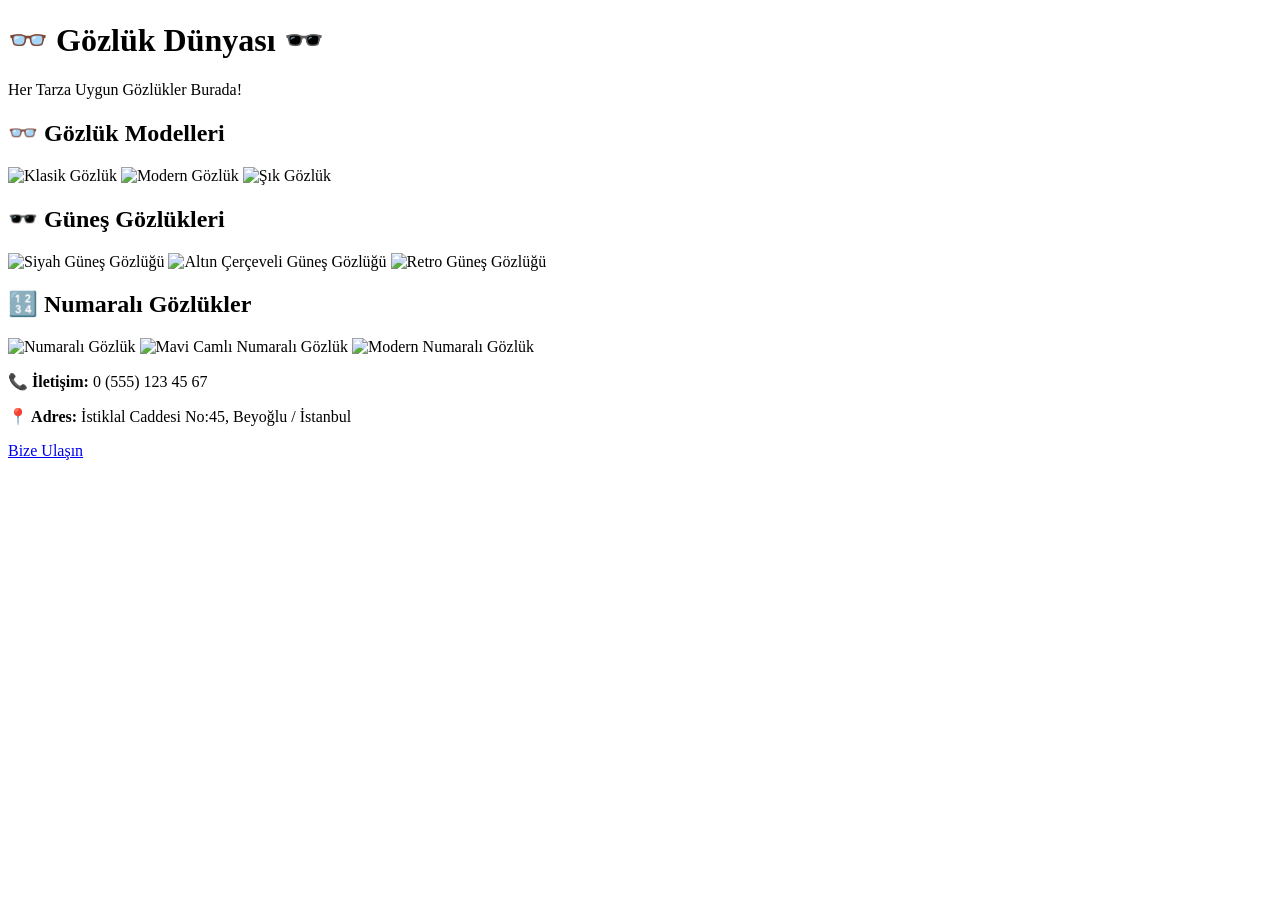
==== ayse.html @ 5eae50dd "Add files via upload" ====
<!DOCTYPE html>
<html lang="tr">
<head>
  <meta charset="UTF-8">
  <meta name="viewport" content="width=device-width, initial-scale=1.0">
  <title>👓 Gözlük Dünyası 🕶️</title>
  <link rel="stylesheet" href="ayse.css">
</head>

<body>

  <header>
    <h1>👓 Gözlük Dünyası 🕶️</h1>
    <p>Her Tarza Uygun Gözlükler Burada!</p>
  </header>

  <section id="gozluk">
    <h2>👓 Gözlük Modelleri</h2>
    <div class="gallery">
      <img src="https://floimages.mncdn.com/mnpadding/600/900/FFFFFF/media/catalog/product/25-04/15/201483284-5-1744706606.jpg?w=600" alt="Klasik Gözlük">
      <img src="https://encrypted-tbn0.gstatic.com/images?q=tbn:ANd9GcRgSALsBiDoTCR8tlWPqTqecoaVN6x4Gh2Okw&s" alt="Modern Gözlük">
      <img src="https://i11.haber7.net//haber/haber7/photos/2021/23/s9NhR_1623591334_0497.jpg" alt="Şık Gözlük">
    </div>
  </section>

  <section id="gunes">
    <h2>🕶️ Güneş Gözlükleri</h2>
    <div class="gallery">
      <img src="https://static.ticimax.cloud/cdn-cgi/image/width=-,quality=85/63146/uploads/urunresimleri/buyuk/rosalin-kadin-cat-eye-gunes-gozlugu-si-a81e-4.jpg" alt="Siyah Güneş Gözlüğü">
      <img src="https://static.ticimax.cloud/cdn-cgi/image/width=-,quality=85/63146/uploads/urunresimleri/buyuk/gurlz-kadin-cat-eye-gunes-gozlugu-gri-230-47.jpg" alt="Altın Çerçeveli Güneş Gözlüğü">
      <img src="https://cdn.modamizbir.com/Uploads/UrunResimleri/buyuk/0156-polo-uk-kadin-gunes-gozlugu-111455-1038289410.jpg" alt="Retro Güneş Gözlüğü">
    </div>
  </section>

  <section id="numarali">
    <h2>🔢 Numaralı Gözlükler</h2>
    <div class="gallery">
      <img src="https://img4.dhresource.com/webp/m/0x0/f3/albu/km/g/07/e3e72114-c9a9-4758-8c76-5893be93606f.jpg" alt="Numaralı Gözlük">
      <img src="https://www.aleksan.com.tr/18036-5/Ralferty-Moda-Bayanlar-Kedi-G%C3%B6z-G%C3%B6zl%C3%BCk-Vintage-Siyah_pictures-uploads.jpg" alt="Mavi Camlı Numaralı Gözlük">
      <img src="https://www.serpilabla.com.tr/46964-kedi-g%C3%B6z%C3%BC-anti-mavi-%C4%B1%C5%9F%C4%B1k-optik-g%C3%B6zl%C3%BCk/pictures-262039_images/1.jpeg" alt="Modern Numaralı Gözlük">
    </div>
  </section>

  <footer>
    <p><strong>📞 İletişim:</strong> 0 (555) 123 45 67</p>
    <p><strong>📍 Adres:</strong> İstiklal Caddesi No:45, Beyoğlu / İstanbul</p>
    <p><a href="#">Bize Ulaşın</a></p>
  </footer>
<a href="https://www.gözlükdünyası.com.tr"></a>
</body>
</html>
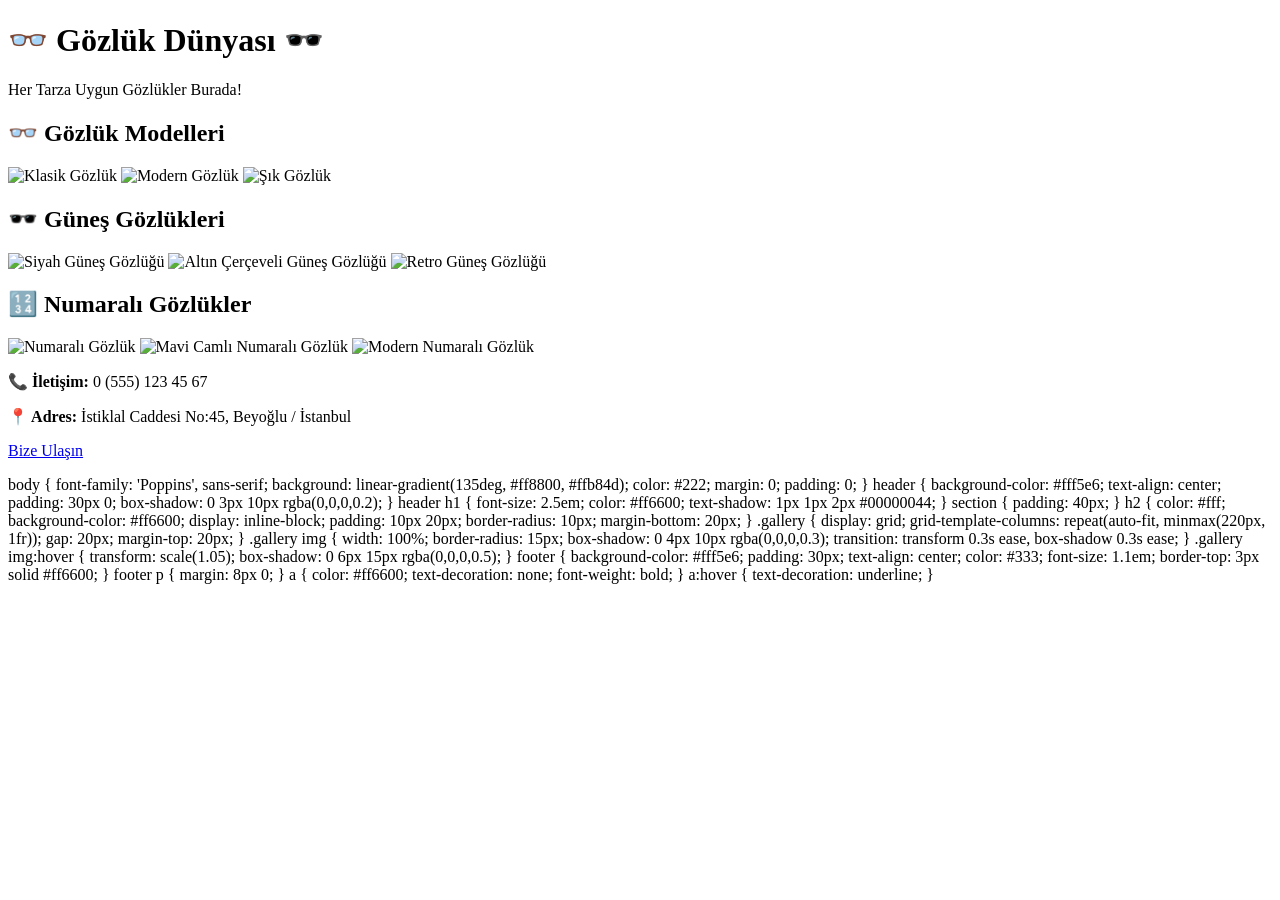
==== commit c4965758: "Refactor ayse.html structure and styles" ====
--- a/ayse.html
+++ b/ayse.html
@@ -50,3 +50,82 @@
 </body>
 </html>
 
+
+body {
+  font-family: 'Poppins', sans-serif;
+  background: linear-gradient(135deg, #ff8800, #ffb84d);
+  color: #222;
+  margin: 0;
+  padding: 0;
+}
+
+header {
+  background-color: #fff5e6;
+  text-align: center;
+  padding: 30px 0;
+  box-shadow: 0 3px 10px rgba(0,0,0,0.2);
+}
+
+header h1 {
+  font-size: 2.5em;
+  color: #ff6600;
+  text-shadow: 1px 1px 2px #00000044;
+}
+
+section {
+  padding: 40px;
+}
+
+h2 {
+  color: #fff;
+  background-color: #ff6600;
+  display: inline-block;
+  padding: 10px 20px;
+  border-radius: 10px;
+  margin-bottom: 20px;
+}
+
+.gallery {
+  display: grid;
+  grid-template-columns: repeat(auto-fit, minmax(220px, 1fr));
+  gap: 20px;
+  margin-top: 20px;
+}
+
+.gallery img {
+  width: 100%;
+  border-radius: 15px;
+  box-shadow: 0 4px 10px rgba(0,0,0,0.3);
+  transition: transform 0.3s ease, box-shadow 0.3s ease;
+}
+
+.gallery img:hover {
+  transform: scale(1.05);
+  box-shadow: 0 6px 15px rgba(0,0,0,0.5);
+}
+
+footer {
+  background-color: #fff5e6;
+  padding: 30px;
+  text-align: center;
+  color: #333;
+  font-size: 1.1em;
+  border-top: 3px solid #ff6600;
+}
+
+footer p {
+  margin: 8px 0;
+}
+
+a {
+  color: #ff6600;
+  text-decoration: none;
+  font-weight: bold;
+}
+
+a:hover {
+  text-decoration: underline;
+}
+
+
+
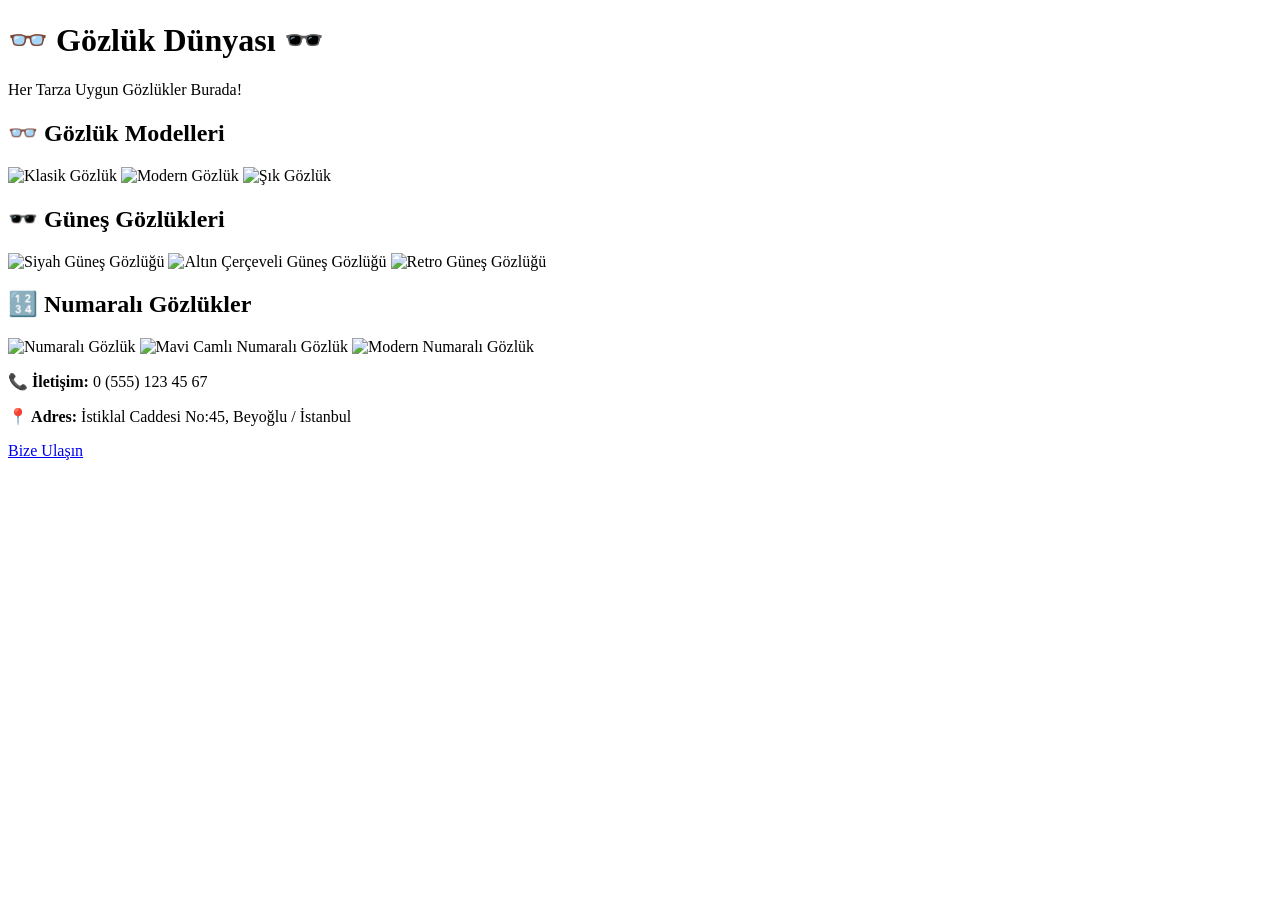
==== commit 5dda9dd3: "Restore ayse.html to original state Restored the original content of the ayse.html file after a sign" ====
--- a/ayse.html
+++ b/ayse.html
@@ -51,81 +51,7 @@
 </html>
 
 
-body {
-  font-family: 'Poppins', sans-serif;
-  background: linear-gradient(135deg, #ff8800, #ffb84d);
-  color: #222;
-  margin: 0;
-  padding: 0;
-}
-
-header {
-  background-color: #fff5e6;
-  text-align: center;
-  padding: 30px 0;
-  box-shadow: 0 3px 10px rgba(0,0,0,0.2);
-}
-
-header h1 {
-  font-size: 2.5em;
-  color: #ff6600;
-  text-shadow: 1px 1px 2px #00000044;
-}
-
-section {
-  padding: 40px;
-}
-
-h2 {
-  color: #fff;
-  background-color: #ff6600;
-  display: inline-block;
-  padding: 10px 20px;
-  border-radius: 10px;
-  margin-bottom: 20px;
-}
-
-.gallery {
-  display: grid;
-  grid-template-columns: repeat(auto-fit, minmax(220px, 1fr));
-  gap: 20px;
-  margin-top: 20px;
-}
-
-.gallery img {
-  width: 100%;
-  border-radius: 15px;
-  box-shadow: 0 4px 10px rgba(0,0,0,0.3);
-  transition: transform 0.3s ease, box-shadow 0.3s ease;
-}
-
-.gallery img:hover {
-  transform: scale(1.05);
-  box-shadow: 0 6px 15px rgba(0,0,0,0.5);
-}
-
-footer {
-  background-color: #fff5e6;
-  padding: 30px;
-  text-align: center;
-  color: #333;
-  font-size: 1.1em;
-  border-top: 3px solid #ff6600;
-}
-
-footer p {
-  margin: 8px 0;
-}
-
-a {
-  color: #ff6600;
-  text-decoration: none;
-  font-weight: bold;
-}
-
-a:hover {
-  text-decoration: underline;
-}
 
 
 
+
